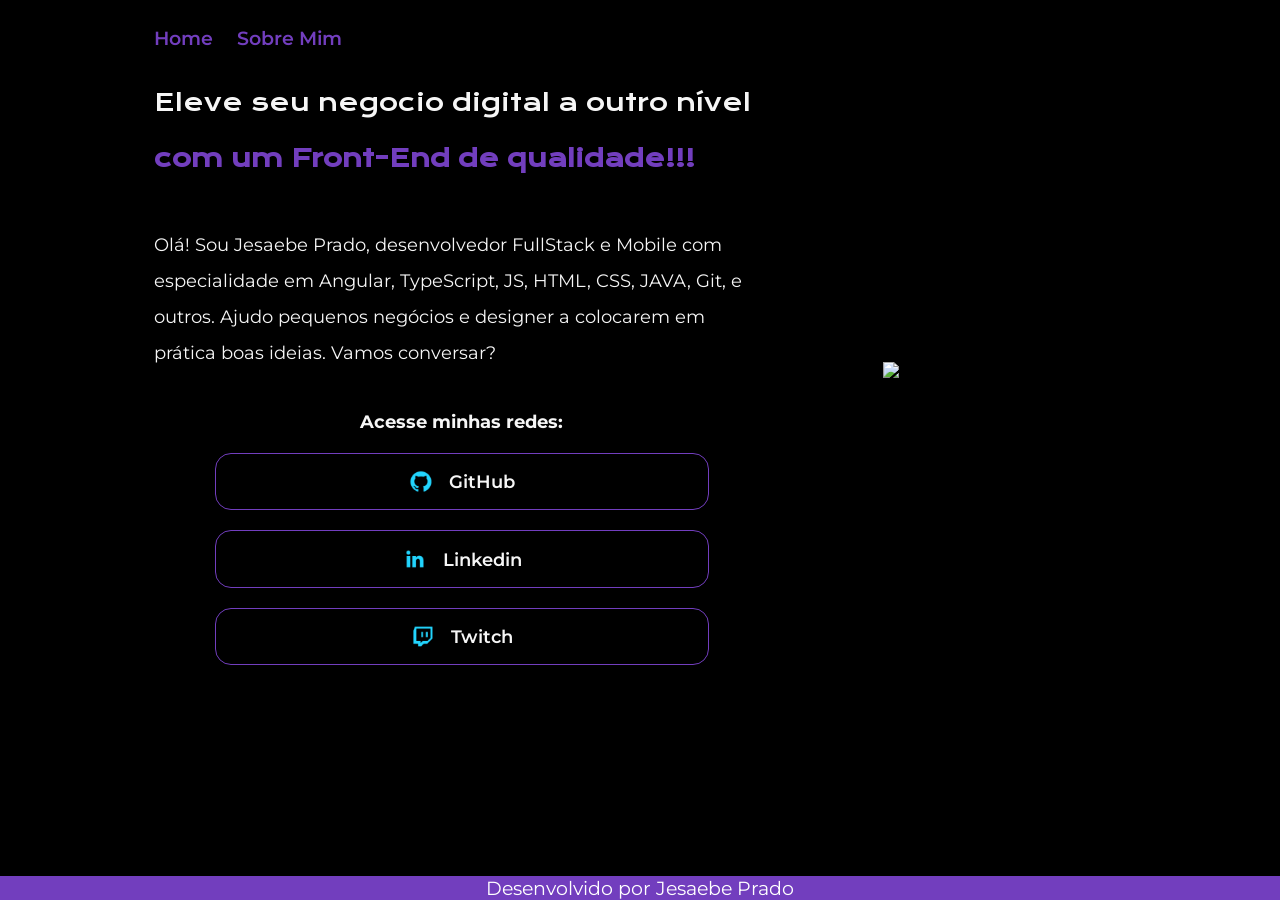
==== activity 3/index.html @ 17e74459 "Third Web Default activity POSWEB" ====
<!DOCTYPE html>
<html lang="pt-br">
<head>
    <meta charset="UTF-8">
    <meta name="viewport" content="width=device-width, initial-scale=1.0">
    <title>JesaWeb - POSWEB 2024</title>
    <link rel="stylesheet" href="style/style.css">
</head>
<body>
    <header>
        <nav class="menu">
            <a class="bottom_menu" href="index.html">Home</a>
            <a class="bottom_menu" href="about.html">Sobre Mim</a>
        </nav>
    </header>
    <main class="apresentation">
        <section class="content content_apresentation">
            <h1 class="title">Eleve seu negocio digital a outro nível <strong class="featured-text">com um Front-End de qualidade!!!</strong></h1>
            <p class="text-infor">Olá! Sou Jesaebe Prado, desenvolvedor FullStack e Mobile com especialidade em Angular, TypeScript, JS, HTML, CSS, JAVA, Git, e outros.
                Ajudo pequenos negócios e designer a colocarem em prática boas ideias. Vamos conversar?</p>
            <div class="content-buttons">
                <h5 class="title-social">Acesse minhas redes:</h5>
                <div class="button">
                    <img src="./assets/github.png"/>
                    <a class="link" href="#">GitHub</a>
                </div>
                <div class="button">
                    <img src="./assets/linkedin.png"/>
                    <a class="link" href="#">Linkedin</a>
                </div>
                <div class="button">
                    <img src="./assets/twitch.png"/>
                    <a class="link" href="#">Twitch</a>
                </div>
            </div>            
        </section>
        <img src="https://encrypted-tbn0.gstatic.com/images?q=tbn:ANd9GcQMyxW2tQ3Yon72fBClTGD1Ho1hZzEDnNxIokma6b680np7QiBSRSZljiM81QgSELrMXvE&usqp=CAU" />
    </main>
    <footer class="footer">
        <p>Desenvolvido por Jesaebe Prado</p>
    </footer>
</body>
</html>
---- activity 3/style/style.css ----
@import url('https://fonts.googleapis.com/css2?family=Krona+One&display=swap');
@import url('https://fonts.googleapis.com/css2?family=Krona+One&family=Montserrat:ital,wght@0,100..900;1,100..900&display=swap');

:root {
    --color-text-primary: #F6F6F6;
    --color-text-secondary: #723EBE;
    --title-font-text: "Krona One", sans-serif;
    --subtitle-font-text: "Montserrat", sans-serif;
    
}

* {
    margin: 0;
    padding: 0;
}

body {
    /* height: 100vh; */
    background-color: #000;
    color: var(--color-text-primary);
    box-sizing: border-box;
}

.menu {
    padding: 2% 0% 0% 12%;
    display: flex;
    gap: 1.5em;
}

.bottom_menu {
    color: var(--color-text-secondary);
    font-family: var(--subtitle-font-text);
    font-size: 1.2em;
    font-weight: 600;
    text-decoration: none;
}

/**************** MAIN ****************/

.apresentation {
    margin: 2% 12%;
    display: flex;
    align-items: center;
    justify-content: space-between;
}

.content {
    width: 615px;
    display: flex;
    flex-direction: column;
    gap: 40px;
}

.title {
    font-family: var(--title-font-text);
    font-size: 1.5em;
    font-weight: 400;
    line-height: 56px;
    text-align: left;
}

.featured-text {
    color: var(--color-text-secondary);
}

.text-infor {
    font-family: var(--subtitle-font-text);
    font-size: 1.1em;
    font-weight: 400;
    line-height: 36px;
    text-align: left;

}

.content-buttons {
    width: 80%;
    margin: 0 auto;
    display: flex;
    flex-direction: column;
    justify-content: space-between;
    gap: 20px;
    text-align: center;    
}

.title-social {
    font-family: var(--subtitle-font-text);
    font-size: 18px;
}

.button {
    width: 100%;
    display: flex;
    justify-content: center;
    align-items: center;
    border: 1px solid var(--color-text-secondary);
    font-family: var(--subtitle-font-text);
    font-size: 1.1em;
    font-weight: 600;
    text-align: center;
    padding: 16px 0; 
    gap: 16px;
    border-radius: 16px;
}

.button:hover {
    background-color: var(--color-text-secondary);
}

.button a {
    text-decoration: none;
    color: var(--color-text-primary);
}

.button img {
    width: 24px ;
}

img {
    width: 25%;
}

.footer {
    position: absolute;
    width: 100%;
    bottom: 0;
    background-color: var(--color-text-secondary);
    color: #FFF;
    text-align: center;
    font-family: var(--subtitle-font-text);
    font-size: 1.2em;

}

/************* ABOUT ME **************/

.content_aboutme {
    text-align: justify;
    font-family: var(--subtitle-font-text);
}

.title_aboutme {
    font-family: var(--title-font-text);
    font-size: 1.2em;
    font-weight: 800;
}
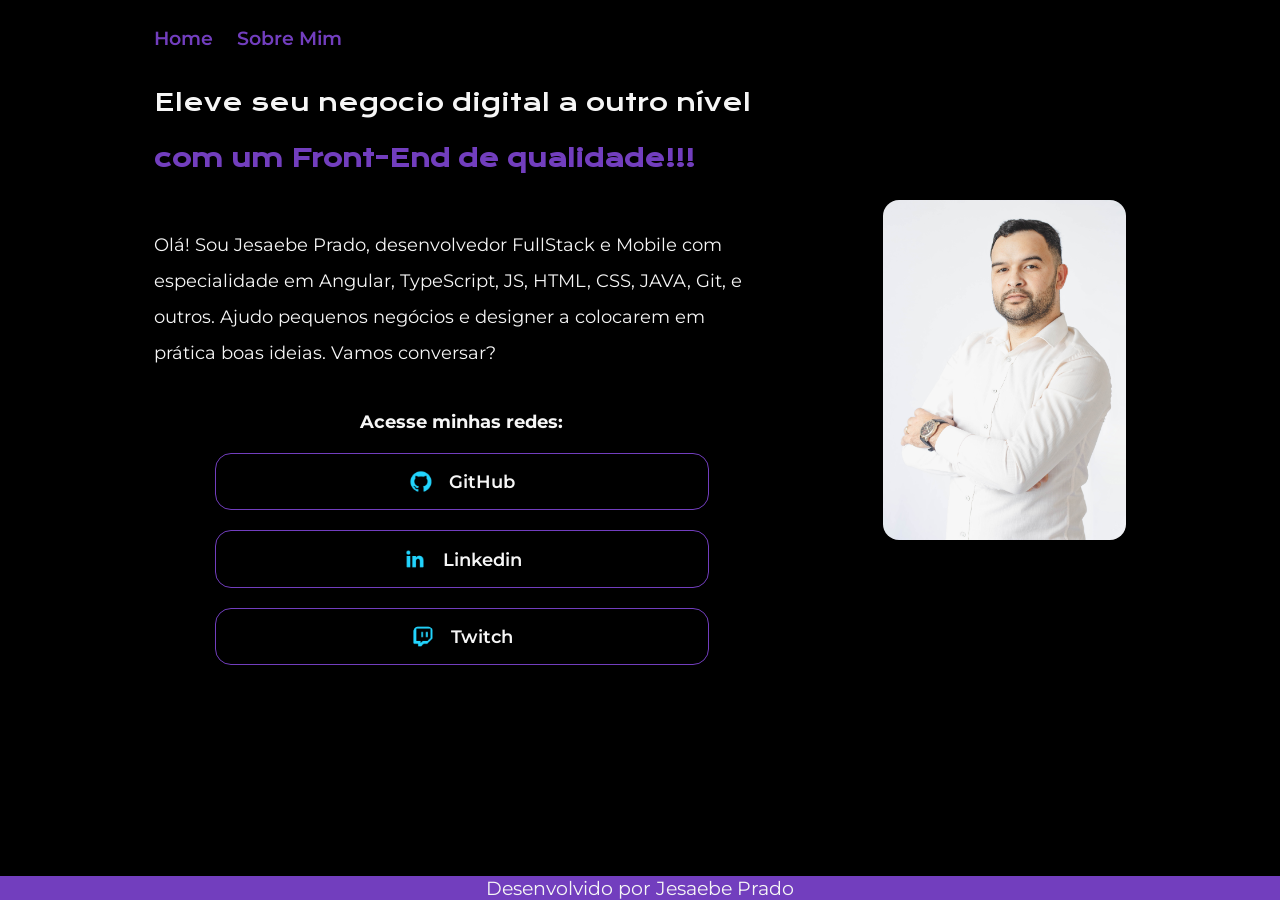
==== commit 24d96a94: "Third Web Default activity POSWEB - Upgrade" ====
--- a/activity 3/index.html
+++ b/activity 3/index.html
@@ -34,7 +34,7 @@
                 </div>
             </div>            
         </section>
-        <img src="https://encrypted-tbn0.gstatic.com/images?q=tbn:ANd9GcQMyxW2tQ3Yon72fBClTGD1Ho1hZzEDnNxIokma6b680np7QiBSRSZljiM81QgSELrMXvE&usqp=CAU" />
+        <img src="assets/jesaebe.jpg" />
     </main>
     <footer class="footer">
         <p>Desenvolvido por Jesaebe Prado</p>
--- a/activity 3/style/style.css
+++ b/activity 3/style/style.css
@@ -49,7 +49,7 @@
     display: flex;
     flex-direction: column;
     gap: 40px;
-}
+} 
 
 .title {
     font-family: var(--title-font-text);
@@ -117,6 +117,7 @@
 
 img {
     width: 25%;
+    border-radius: 1em;
 }
 
 .footer {
@@ -124,7 +125,7 @@
     width: 100%;
     bottom: 0;
     background-color: var(--color-text-secondary);
-    color: #FFF;
+    color: var(--color-text-primary);
     text-align: center;
     font-family: var(--subtitle-font-text);
     font-size: 1.2em;
@@ -133,13 +134,13 @@
 
 /************* ABOUT ME **************/
 
-.content_aboutme {
+.content-about {
     text-align: justify;
     font-family: var(--subtitle-font-text);
 }
 
-.title_aboutme {
+.title-about {
     font-family: var(--title-font-text);
-    font-size: 1.2em;
+    font-size: 1.5em;
     font-weight: 800;
 }
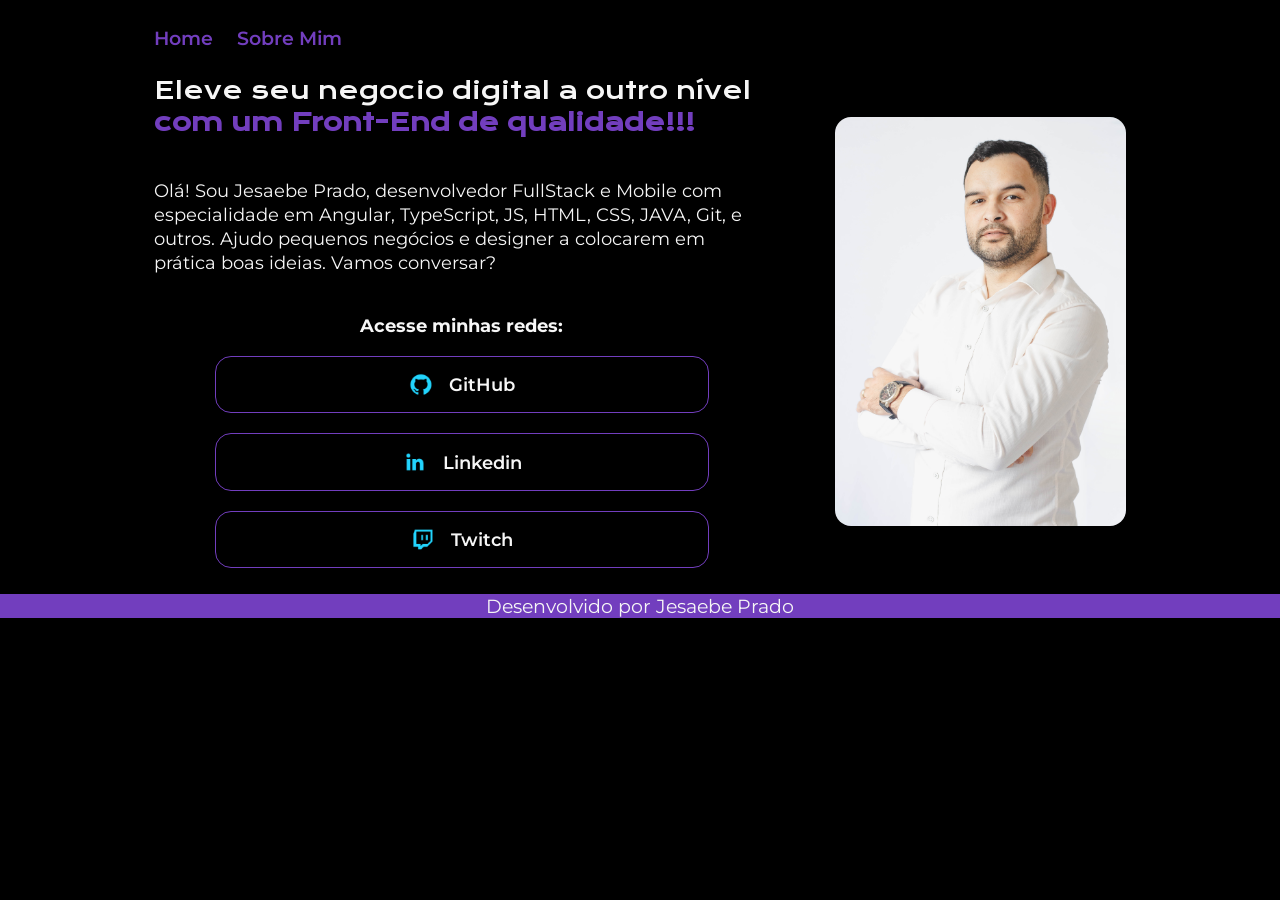
==== commit b8655a72: "Third Web Default activity POSWEB - Upgrade 2" ====
--- a/activity 3/index.html
+++ b/activity 3/index.html
@@ -9,8 +9,8 @@
 <body>
     <header>
         <nav class="menu">
-            <a class="bottom_menu" href="index.html">Home</a>
-            <a class="bottom_menu" href="about.html">Sobre Mim</a>
+            <a class="bottom-menu" href="index.html">Home</a>
+            <a class="bottom-menu" href="about.html">Sobre Mim</a>
         </nav>
     </header>
     <main class="apresentation">
@@ -22,11 +22,11 @@
                 <h5 class="title-social">Acesse minhas redes:</h5>
                 <div class="button">
                     <img src="./assets/github.png"/>
-                    <a class="link" href="#">GitHub</a>
+                    <a class="link" target="_blank" href="https://github.com/Jesaebe/">GitHub</a>
                 </div>
                 <div class="button">
                     <img src="./assets/linkedin.png"/>
-                    <a class="link" href="#">Linkedin</a>
+                    <a class="link" target="_blank" href="https://linkedin.com/in/jesaebe-prado/">Linkedin</a>
                 </div>
                 <div class="button">
                     <img src="./assets/twitch.png"/>
@@ -34,7 +34,7 @@
                 </div>
             </div>            
         </section>
-        <img src="assets/jesaebe.jpg" />
+        <img class="image" src="assets/jesaebe.jpg" />
     </main>
     <footer class="footer">
         <p>Desenvolvido por Jesaebe Prado</p>
--- a/activity 3/style/style.css
+++ b/activity 3/style/style.css
@@ -5,8 +5,7 @@
     --color-text-primary: #F6F6F6;
     --color-text-secondary: #723EBE;
     --title-font-text: "Krona One", sans-serif;
-    --subtitle-font-text: "Montserrat", sans-serif;
-    
+    --subtitle-font-text: "Montserrat", sans-serif;    
 }
 
 * {
@@ -27,12 +26,16 @@
     gap: 1.5em;
 }
 
-.bottom_menu {
+.bottom-menu {
     color: var(--color-text-secondary);
     font-family: var(--subtitle-font-text);
     font-size: 1.2em;
     font-weight: 600;
     text-decoration: none;
+}
+
+.bottom-menu:hover {
+    color: var(--color-text-primary);
 }
 
 /**************** MAIN ****************/
@@ -42,6 +45,7 @@
     display: flex;
     align-items: center;
     justify-content: space-between;
+    gap: 4em;
 }
 
 .content {
@@ -55,7 +59,7 @@
     font-family: var(--title-font-text);
     font-size: 1.5em;
     font-weight: 400;
-    line-height: 56px;
+    line-height: 32px;
     text-align: left;
 }
 
@@ -67,7 +71,7 @@
     font-family: var(--subtitle-font-text);
     font-size: 1.1em;
     font-weight: 400;
-    line-height: 36px;
+    line-height: 24px;
     text-align: left;
 
 }
@@ -84,7 +88,7 @@
 
 .title-social {
     font-family: var(--subtitle-font-text);
-    font-size: 18px;
+    font-size: 1.1em;
 }
 
 .button {
@@ -115,21 +119,17 @@
     width: 24px ;
 }
 
-img {
-    width: 25%;
+.image {
+    width: 30%;
     border-radius: 1em;
 }
 
 .footer {
-    position: absolute;
-    width: 100%;
-    bottom: 0;
     background-color: var(--color-text-secondary);
     color: var(--color-text-primary);
     text-align: center;
     font-family: var(--subtitle-font-text);
     font-size: 1.2em;
-
 }
 
 /************* ABOUT ME **************/
@@ -140,7 +140,24 @@
 }
 
 .title-about {
+    color: var(--color-text-secondary);
     font-family: var(--title-font-text);
     font-size: 1.5em;
     font-weight: 800;
+}
+
+@media (max-width: 1200px) {
+    .menu {
+        padding: 2%;
+        justify-content: center;
+    }
+
+    .apresentation {
+        flex-direction: column-reverse;
+        padding: 5%;
+    }
+
+    .content {
+        width: auto;
+    }
 }
